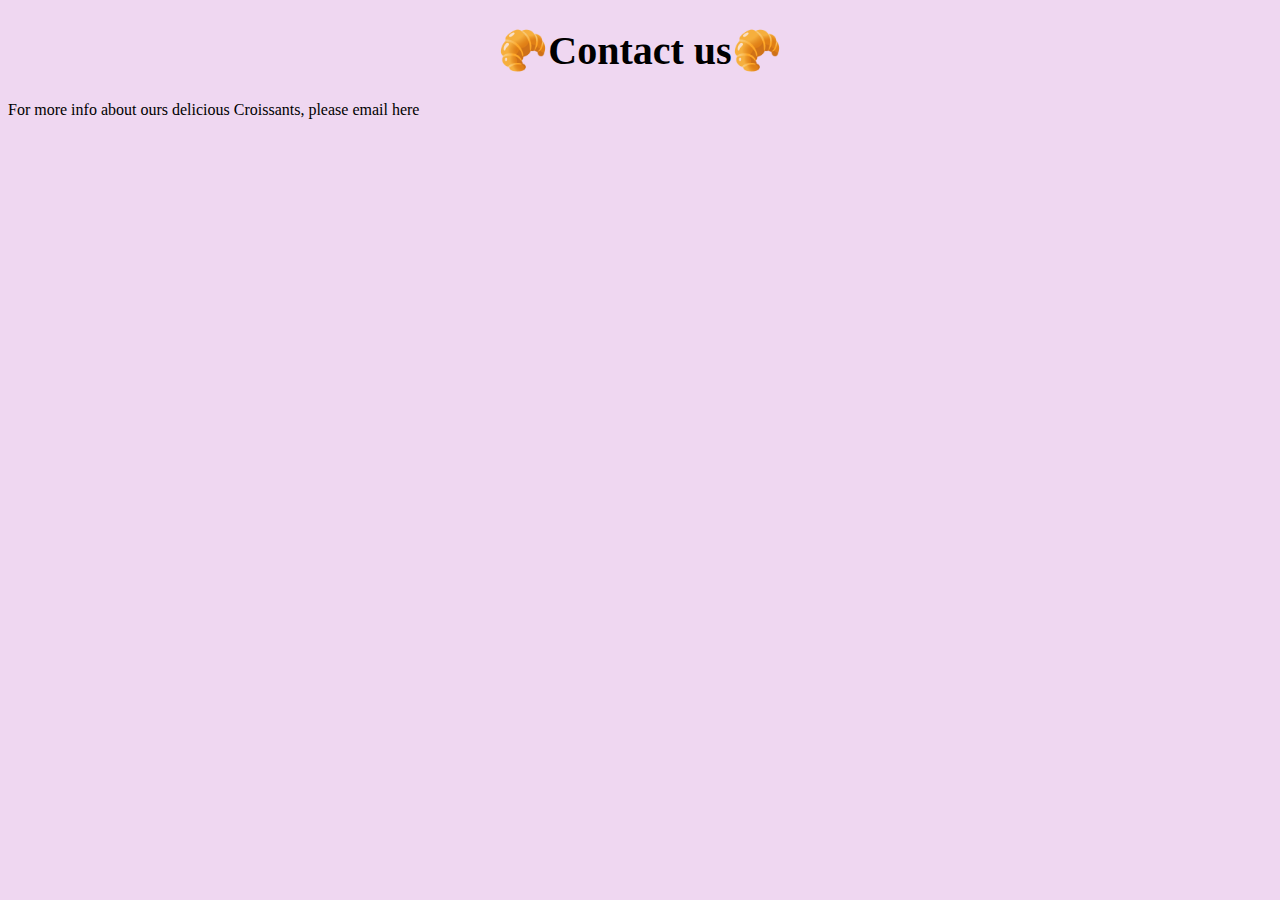
==== contact.html @ 4db22c76 "Added the basic project structure" ====
<!DOCTYPE html>
<html lang="en">
  <head>
    <meta charset="UTF-8" />
    <meta http-equiv="X-UA-Compatible" content="IE=edge" />
    <meta name="viewport" content="width=device-width, initial-scale=1.0" />
    <link rel="stylesheet" href="/styles/style.css" />
    <title>Delicious Croissant</title>
  </head>
  <body>
    <h1>🥐Contact us🥐</h1>
    <p>
      For more info about ours delicious Croissants, please email here
      <a href="mailto:hello@croissant.com.mt"> </a>
    </p>
  </body>
</html>
---- styles/style.css ----
body {
  background-color: rgb(239, 215, 241);
}

h1 {
  text-align: center;
  font-size: 40px;
}

footer {
  text-align: center;
}

footer a {
  margin: 0 15px;
  color: blue;

  font-family: "Gill Sans", "Gill Sans MT", Calibri, "Trebuchet MS", sans-serif;
}
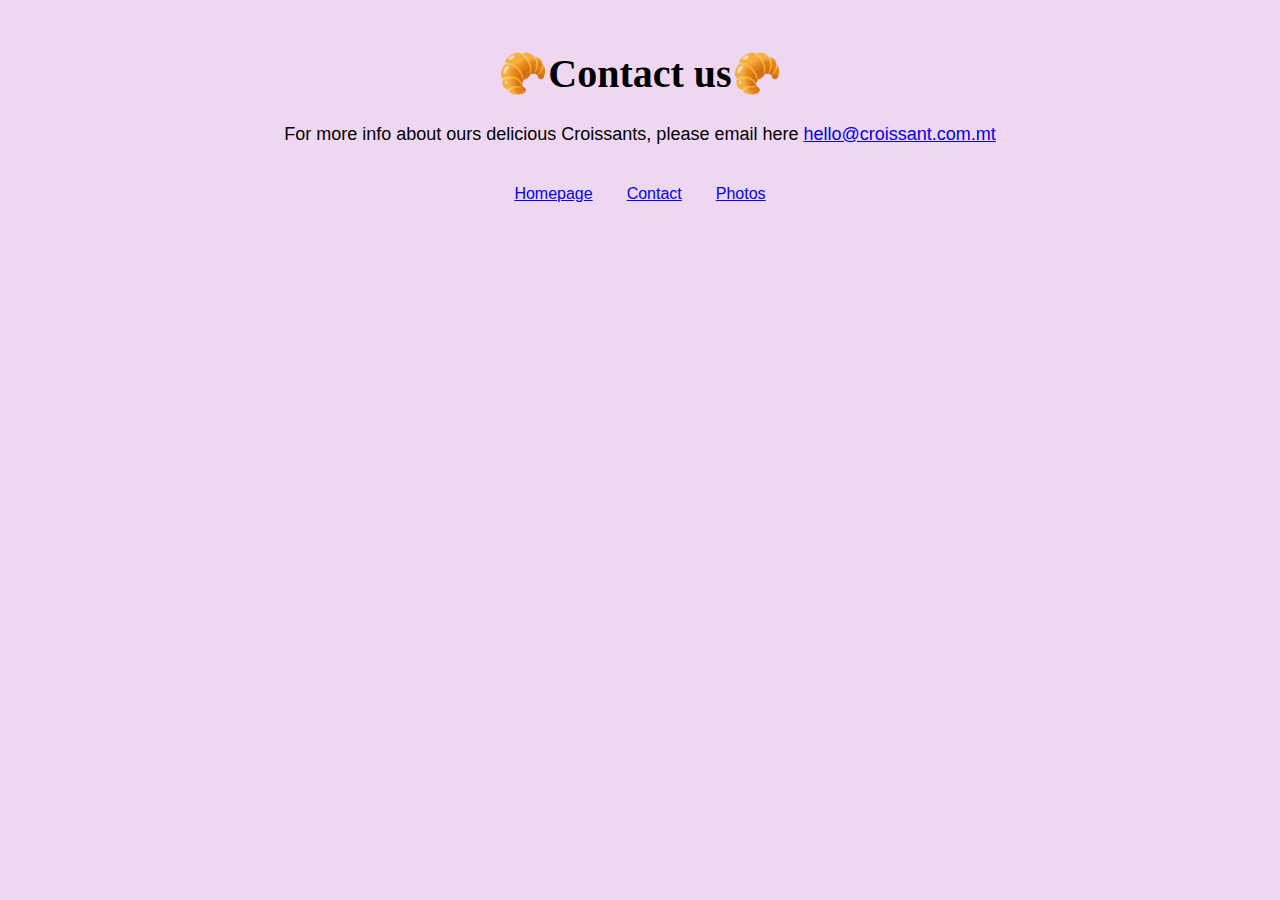
==== commit 942c11e0: "Added styles" ====
--- a/contact.html
+++ b/contact.html
@@ -11,7 +11,13 @@
     <h1>🥐Contact us🥐</h1>
     <p>
       For more info about ours delicious Croissants, please email here
-      <a href="mailto:hello@croissant.com.mt"> </a>
+      <a href="mailto:hello@croissant.com.mt">hello@croissant.com.mt</a>
     </p>
+
+    <footer>
+      <a href="/" title="Home">Homepage</a>
+      <a href="/contact.html" title="Contact">Contact</a>
+      <a href="/photo.html" title="Photo of croissants">Photos</a>
+    </footer>
   </body>
 </html>
--- a/styles/style.css
+++ b/styles/style.css
@@ -1,5 +1,6 @@
 body {
   background-color: rgb(239, 215, 241);
+  margin: 50px;
 }
 
 h1 {
@@ -9,6 +10,7 @@
 
 footer {
   text-align: center;
+  margin-top: 40px;
 }
 
 footer a {
@@ -17,3 +19,18 @@
 
   font-family: "Gill Sans", "Gill Sans MT", Calibri, "Trebuchet MS", sans-serif;
 }
+
+p {
+  text-align: center;
+  font-size: 18px;
+  font-family: Verdana, Geneva, Tahoma, sans-serif;
+  margin: 20px;
+}
+
+img {
+  margin: 20px 20px;
+  width: 15%;
+  height: 15%;
+  border: 5px solid gray;
+  padding: 15px 15px;
+}
